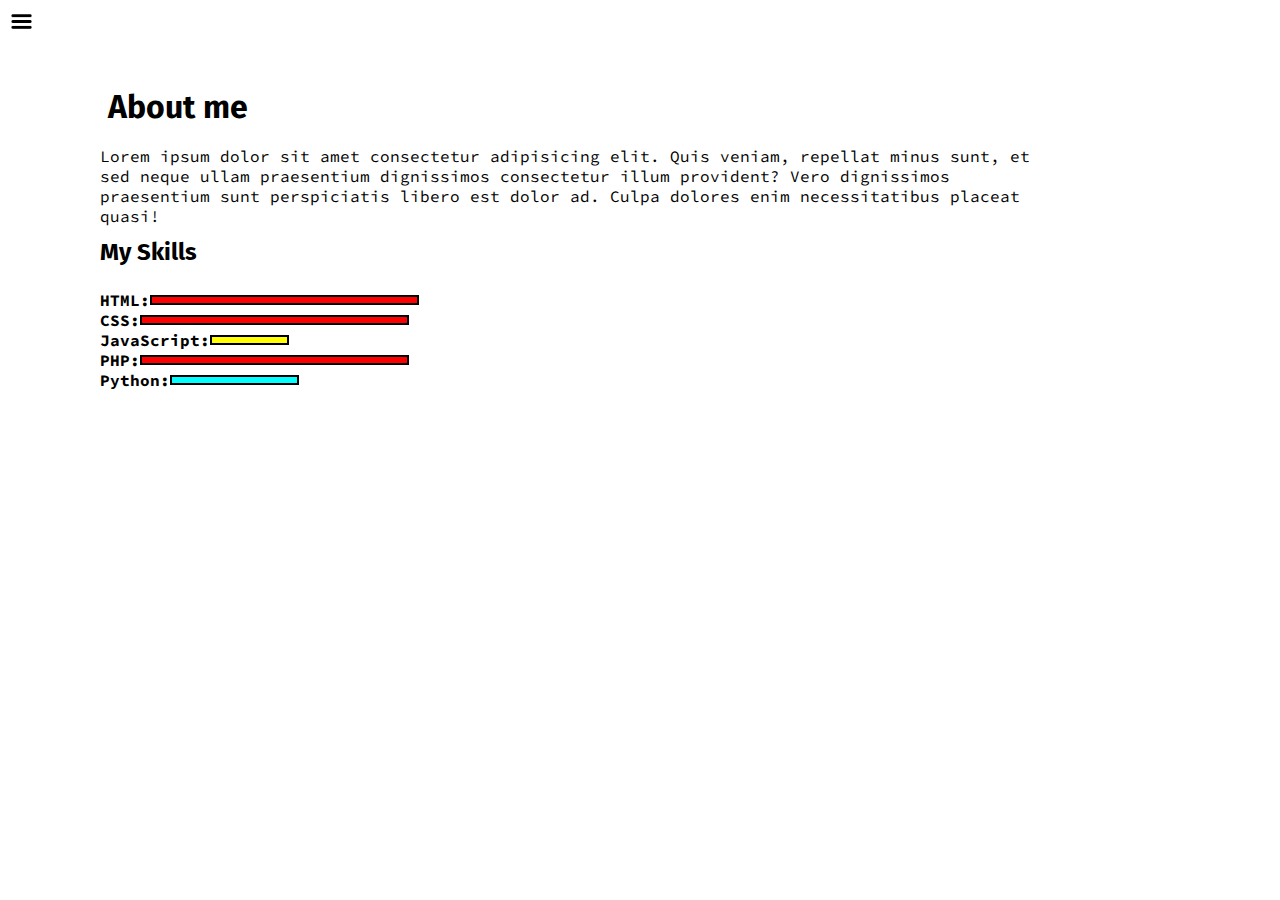
==== intro.html @ 545f5b4c "project1" ====
<!DOCTYPE html>
<html lang="en">
  <head>
    <meta charset="UTF-8" />
    <meta http-equiv="X-UA-Compatible" content="IE=edge" />
    <meta name="viewport" content="width=device-width, initial-scale=1.0" />
    <title>Kiran Thapa || Frontend Developer,UI/UX Designer</title>
    <link rel="stylesheet" href="css/styles.css" />
  </head>
  <body>
    <div class="container">
      <div class="sidebar sidebarGo">
        <nav>
          <ul>
            <li><a href="index.html">Home</a></li>
            <li><a href="intro.html">My Intro</a></li>
            <li><a href="services.html">Services</a></li>
            <li><a href="blog.html">Blog</a></li>
            <li><a href="contact.html">Contact Me</a></li>
          </ul>
        </nav>
      </div>
      <div class="main">
        <div class="hamburger">
          <img class="ham" src="img/ham.png" alt="" width="23px">
          <img class="cross" src="img/cross.png" alt="" width="23px">
        </div>
        <div class="intro">
          <h1>About me</h1>
          <p>
            Lorem ipsum dolor sit amet consectetur adipisicing elit. Quis
            veniam, repellat minus sunt, et sed neque ullam praesentium
            dignissimos consectetur illum provident? Vero dignissimos
            praesentium sunt perspiciatis libero est dolor ad. Culpa dolores
            enim necessitatibus placeat quasi!
          </p>
          <h2>My Skills</h2>
          <div class="skillcontainer">
            <div class="skillItem">HTML: <div class="skill"></div></div>
            <div class="skillItem">CSS: <div class="skill"></div></div>
            <div class="skillItem">JavaScript: <div class="skill t5"></div></div>
            <div class="skillItem">PHP: <div class="skill"></div></div>
            <div class="skillItem">Python: <div class="skill fifty"></div></div>
          </div>
        </div>
      </div>
    </div>
    <script src="js/script.js"></script>
  </body>
</html>
---- css/styles.css ----
@import url('https://fonts.googleapis.com/css2?family=Fira+Sans:ital@0;1&display=swap');
@import url('https://fonts.googleapis.com/css2?family=Fira+Sans:ital@0;1&family=Source+Code+Pro:wght@300&display=swap');

*{
    margin: 0;
    padding: 0;
}

.sidebar{
    position: absolute;
    background-color: rgb(209, 204, 204);
    /* width: 280px; */
    font-family: 'Fira Sans', sans-serif;
    height: 100vh;
    transition: transform 0.3s ease-in;
}

.sidebar nav{
    padding: 26px;
}

.sidebar nav li{
    list-style: none;
    font-size: 20px;
    padding: 33px 0;
}

.sidebar nav li a{
    text-decoration: none;
    color: black;
}

.main{
    /* background-color: yellow; */
    width: 90vw;
    height: 100vh;
}

.container{
    display: flex;

}

.infoContainer{
    /* background-color: rgb(158, 196, 97); */
    height: 58vh;
    width: 80vw;
    margin: 144px auto;
    display: flex;
    justify-content: space-around;
}

.devInfo{
    display: flex;
    justify-content: center;
    flex-direction: column;
    font-family: 'Source Code Pro', monospace;
    font-size: 16px;
}

.hello{
    font-size: 3em;
}
.name{
    font-size: 3em;
    font-weight: bold;
    font-family: 'Fira Sans', sans-serif;
    color: dodgerblue;
}
.about{
    font-size: 2.5em;
}

.moreabout{
    font-size: 2em;
    font-family: 'Fira Sans', sans-serif;
    margin-top: 20px;
}

.buttons{
    margin-top: 2.2em;
    font-size: 16px;
    /* margin-left: 4px; */
}

.btn{
    padding: 9px 14px;
    border-radius: 22px;
    color: white;
    background-color: dodgerblue;
    font-weight: bold;
    font-size: 2em;
    margin: 3px 3px;
    cursor: pointer;
}

.btn-sm{
    font-size: 10px;
    padding: 7px 13px;
    margin: 10px 0;
}

.btn:hover{
    color: black;
    background-color: white;
}

.devPic img{
    height: 58vh;
}

.contactform{
    padding: 0 34px;
    /* padding-top: 77px; */
    font-family: 'Fira Sans', sans-serif;
    margin: 88px;


}

.contactform h1{
    font-family: 'Source Code Pro', monospace;
    /* padding: 12px 0; */

}

.contactform form div{
    padding: 10px 0;
    display: flex;
    flex-direction: column;
}

.contactform form div input{
    /* width: 26vw; */
    border-radius: 5px;
    margin: 6px 0 0 0;
    padding: 3px;
}

.contactform form{
    margin: 0 40px;
}

#emailHelp{
    font-size: 11px;
    color: midnightblue;
    margin: 0 5px;
    padding: 3px 0 0 0;
}

#form-check{
    flex-direction: row;
}

#form-check input{
    width: 24px; 
    margin: 3px 0;
}

.blogItem{
    margin: 20px;
    font-family: 'Fira Sans', sans-serif;
}

.blogContainer{
    margin: 88px;
}


h1{
    font-family: 'Fira Sans', sans-serif;
    margin: 20px;
}

p{
    font-family: 'Source Code Pro', monospace;
}

/* .blogItem h2{
    margin: 20px 0 0 0;
} */

.intro{
    margin: 88px;
}

.intro h2{
    font-family: 'Fira Sans', sans-serif;
    margin: 12px;
    
}

.intro p{
    font-family: 'Source Code Pro', monospace;
    margin: 12px;
}

.skillcontainer{
    padding: 12px;
}

.skillItem{
    display: flex;
    align-items: center;
    font-family: 'Source Code Pro', monospace;
    font-weight: 700;
}

.skill{
   width: 265px; 
   height: 6px;
   background-color: red;
   border: 2px solid black;
}

.hundred{
    width: 265px;
    background-color: violet;
}

.fifty{
    width: 125px;
    background-color: aqua;
}

.t5{
    width: 75px;
    background-color: yellow;
}

.sidebarGo{
    
     transform: translate(-443px, 0px);
     position: absolute;
}


.hamburger{
    position: absolute;
    cursor: pointer;
    top: 10px;
    left: 10px;
}

/* .ham{
    margin-top: 10px;
    margin-left: 10px;
} */

.cross{
    margin-left: 114px;
    margin-top: 10px;
} 

@media (max-width: 1200px){
    *{
        /* background-color: rgb(236, 208, 208); */
    }
    .buttons{
        font-size: 6px;
    }
    .devinfo{
        font-size: 10px;
    }
    .devPic{
        display: none;
    }
    .intro, .blogContainer, .contactform{
    margin: 50px 8px;
    }
}
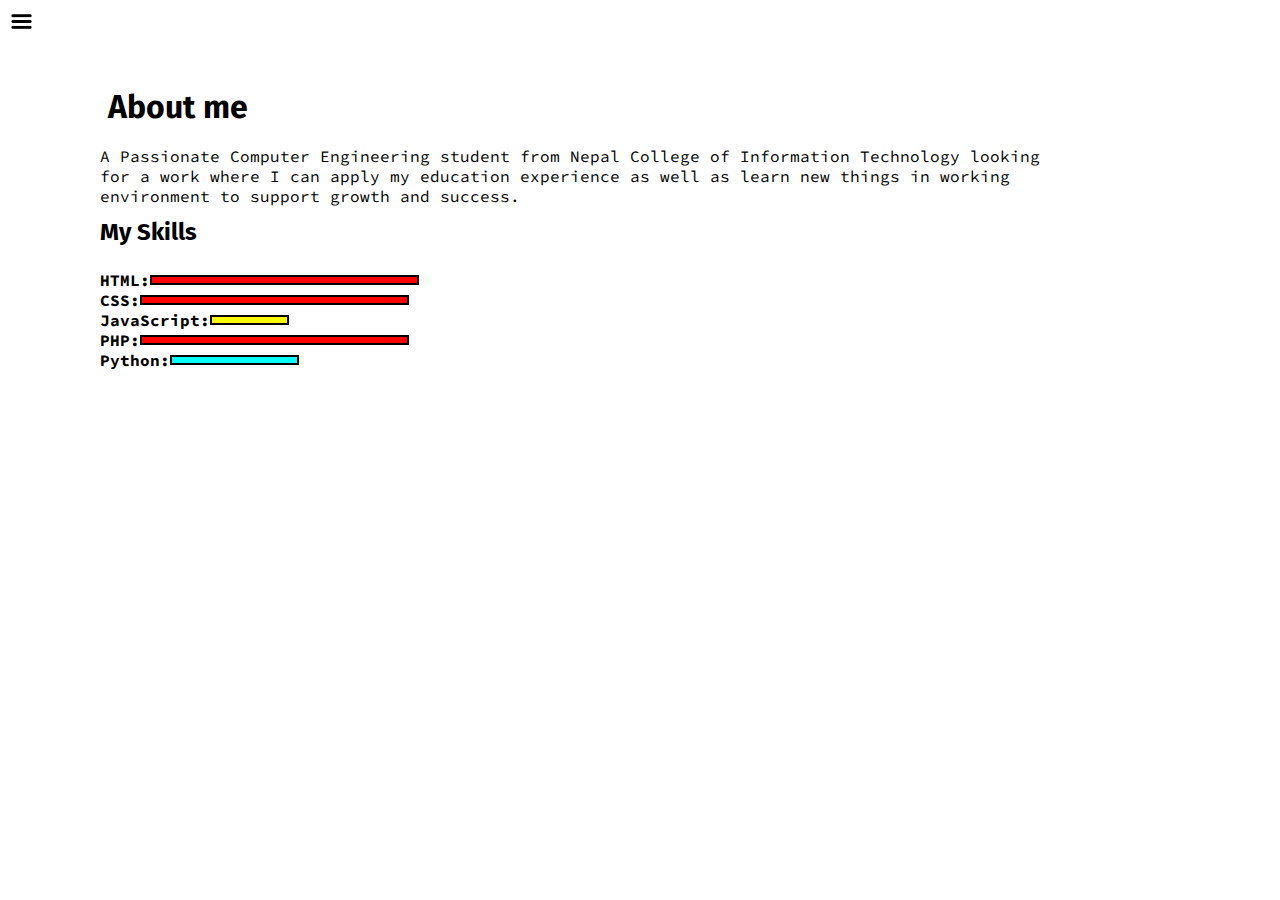
==== commit 3405f379: "about me section in progres" ====
--- a/intro.html
+++ b/intro.html
@@ -22,25 +22,39 @@
       </div>
       <div class="main">
         <div class="hamburger">
-          <img class="ham" src="img/ham.png" alt="" width="23px">
-          <img class="cross" src="img/cross.png" alt="" width="23px">
+          <img class="ham" src="img/ham.png" alt="" width="23px" />
+          <img class="cross" src="img/cross.png" alt="" width="23px" />
         </div>
         <div class="intro">
           <h1>About me</h1>
           <p>
-            Lorem ipsum dolor sit amet consectetur adipisicing elit. Quis
-            veniam, repellat minus sunt, et sed neque ullam praesentium
-            dignissimos consectetur illum provident? Vero dignissimos
-            praesentium sunt perspiciatis libero est dolor ad. Culpa dolores
-            enim necessitatibus placeat quasi!
+            A Passionate Computer Engineering student from Nepal College of
+            Information Technology looking for a work where I can apply my
+            education experience as well as learn new things in working
+            environment to support growth and success.
           </p>
           <h2>My Skills</h2>
           <div class="skillcontainer">
-            <div class="skillItem">HTML: <div class="skill"></div></div>
-            <div class="skillItem">CSS: <div class="skill"></div></div>
-            <div class="skillItem">JavaScript: <div class="skill t5"></div></div>
-            <div class="skillItem">PHP: <div class="skill"></div></div>
-            <div class="skillItem">Python: <div class="skill fifty"></div></div>
+            <div class="skillItem">
+              HTML:
+              <div class="skill"></div>
+            </div>
+            <div class="skillItem">
+              CSS:
+              <div class="skill"></div>
+            </div>
+            <div class="skillItem">
+              JavaScript:
+              <div class="skill t5"></div>
+            </div>
+            <div class="skillItem">
+              PHP:
+              <div class="skill"></div>
+            </div>
+            <div class="skillItem">
+              Python:
+              <div class="skill fifty"></div>
+            </div>
           </div>
         </div>
       </div>
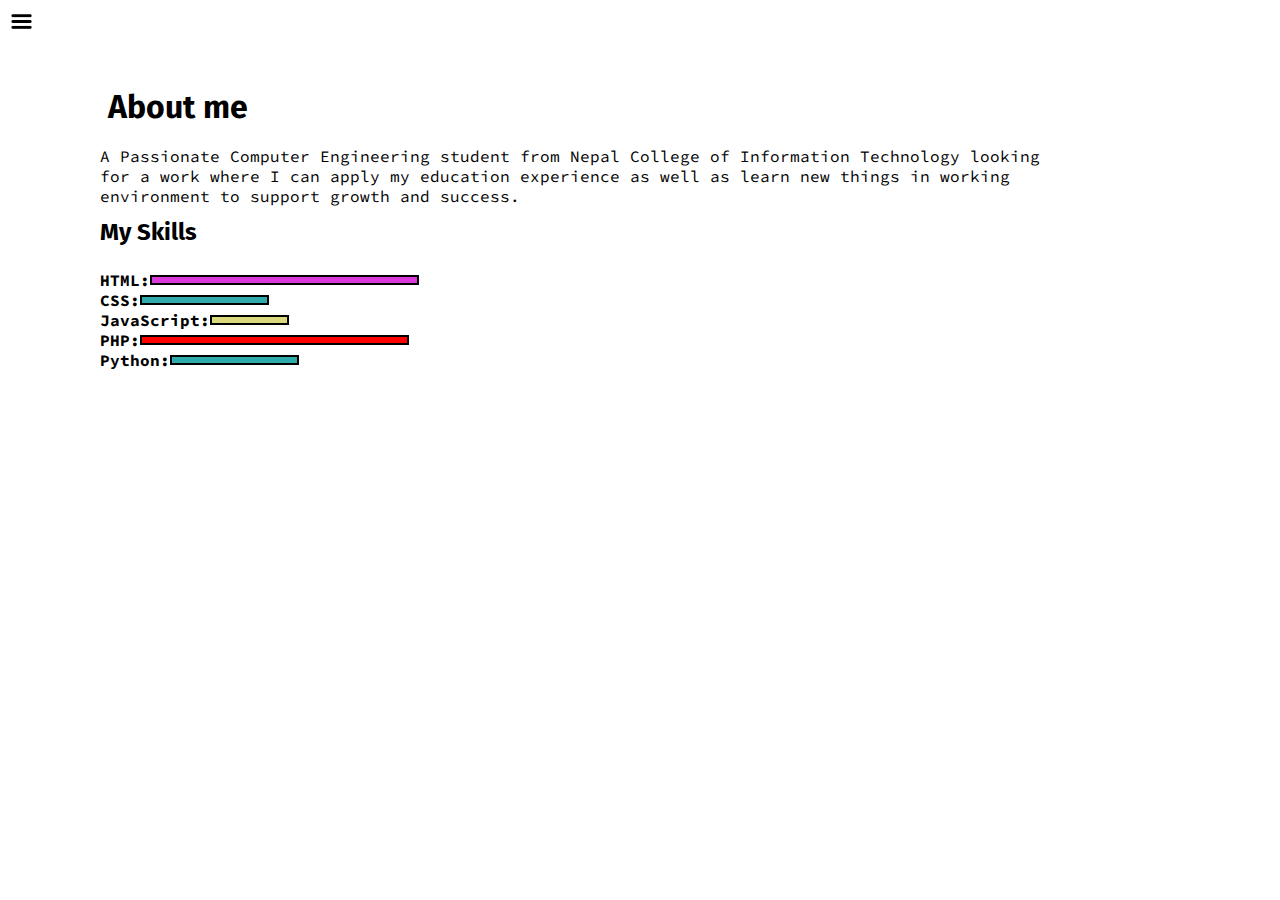
==== commit 1483e6b9: "commit" ====
--- a/intro.html
+++ b/intro.html
@@ -37,11 +37,11 @@
           <div class="skillcontainer">
             <div class="skillItem">
               HTML:
-              <div class="skill"></div>
+              <div class="skill hundred"></div>
             </div>
-            <div class="skillItem">
+            <div class="skillItem ">
               CSS:
-              <div class="skill"></div>
+              <div class="skill fifty"></div>
             </div>
             <div class="skillItem">
               JavaScript:
--- a/css/styles.css
+++ b/css/styles.css
@@ -215,17 +215,17 @@
 
 .hundred{
     width: 265px;
-    background-color: violet;
+    background-color: rgb(218, 56, 218);
 }
 
 .fifty{
     width: 125px;
-    background-color: aqua;
+    background-color: rgb(46, 170, 170);
 }
 
 .t5{
     width: 75px;
-    background-color: yellow;
+    background-color: rgb(218, 218, 124);
 }
 
 .sidebarGo{
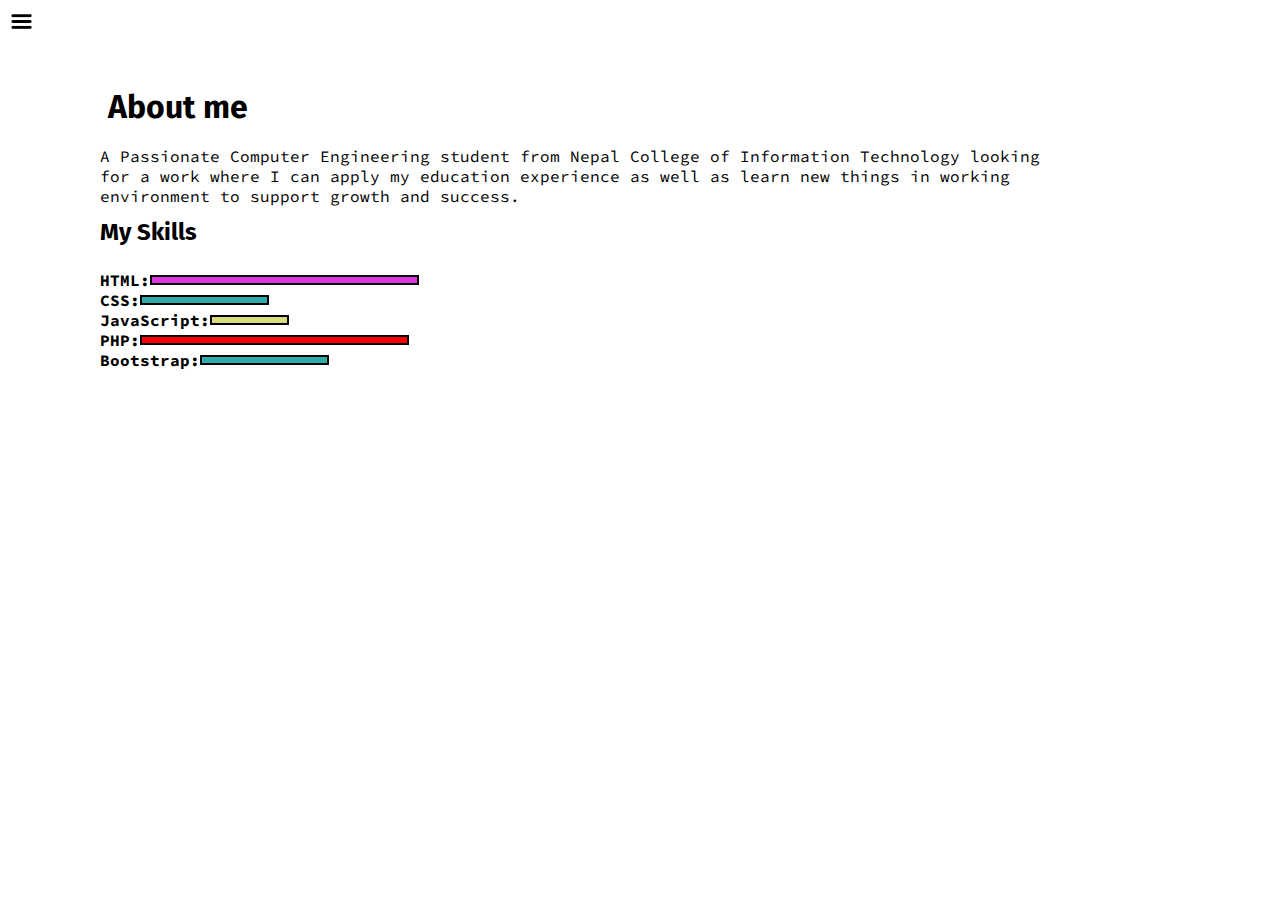
==== commit 6782215e: "work modified" ====
--- a/intro.html
+++ b/intro.html
@@ -52,7 +52,7 @@
               <div class="skill"></div>
             </div>
             <div class="skillItem">
-              Python:
+              Bootstrap:
               <div class="skill fifty"></div>
             </div>
           </div>
